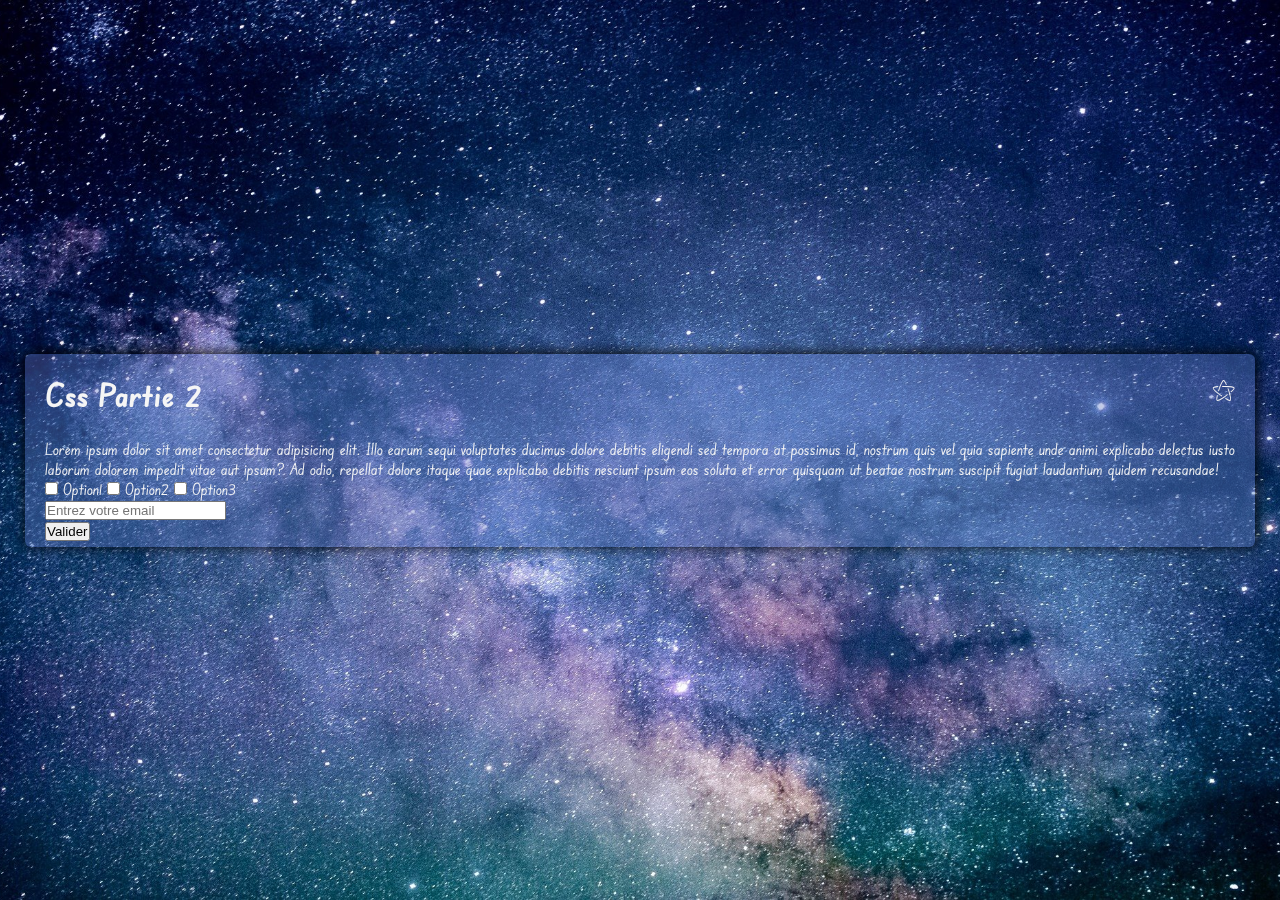
==== CSS 2/index.html @ 10ef4cd7 "cours css milieu" ====
<!DOCTYPE html>
<html lang="fr">
  <head>
    <meta charset="UTF-8" />
    <meta http-equiv="X-UA-Compatible" content="IE=edge" />
    <meta name="viewport" content="width=device-width, initial-scale=1.0" />
    <link rel="stylesheet" href="style.css" />
    <title>Cours CSS 2</title>
  </head>
  <body>
    <div class="card">
      <h1>Css Partie 2</h1>
      <div class="grid-container">
        <div class="polygon-container">
          <div class="polygon"></div>
        </div>
        <p>
          Lorem ipsum dolor sit amet consectetur adipisicing elit. Illo earum
          sequi voluptates ducimus dolore debitis eligendi sed tempora at
          possimus id, nostrum quis vel quia sapiente unde animi explicabo
          delectus iusto laborum dolorem impedit vitae aut ipsum? Ad odio,
          repellat dolore itaque quae explicabo debitis nesciunt ipsum eos
          soluta et error quisquam ut beatae nostrum suscipit fugiat laudantium
          quidem recusandae!
        </p>
      </div>
      <div class="checkbox-container">
        <input type="checkbox" id="option1" />
        <label for="option1">Option1</label>

        <input type="checkbox" id="option2" />
        <label for="option2">Option2</label>

        <input type="checkbox" id="option3" />
        <label for="option3">Option3</label>
      </div>

      <div class="email">
        <input type="email" id="" placeholder="Entrez votre email" />
      </div>
      <button>Valider</button>
    </div>
  </body>
</html>
---- CSS 2/style.css ----
@import url("https://fonts.googleapis.com/css2?family=Edu+SA+Beginner:wght@500&display=swap");
:root {
  --color1: #617ac760;
  --color2: sandybrown;
  --color3: rgb(125, 239, 239);
  --color4: whitesmoke;
}
* {
  margin: 0;
  padding: 0;
  box-sizing: border-box;
}

body {
  background: url(./galaxy.jpg) bottom/cover;
  height: 100vh;
  color: var(--color4);
  font-family: "Edu SA Beginner", cursive;
  display: flex;
  align-items: center;
  justify-content: center;
}
.card {
  background: var(--color1);
  /* width de 100% avec 25px de margin en left et right (méthode calc() */
  width: calc(100% - 50px);
  padding: 20px 20px 6px;
  /* padding 3 valeurs -> le premier c'est en haut, milieu ->gauche/droite, le 3eme ->en bas */
  box-shadow: 1px -1px 13px 0px black;
  border-radius: 6px;
  /* backdrop-filter: blur();->pour gérer le flou */
  backdrop-filter: blur(0.5px);
}
.card:before {
  /* Toujours mettre un content meme vide dans une pseudo-classes before/after */
  content: "\269D";
  position: absolute;
  top: 20px;
  right: 20px;
  font-size: 1.5rem;
}
h1 {
  margin-bottom: 24px;
}
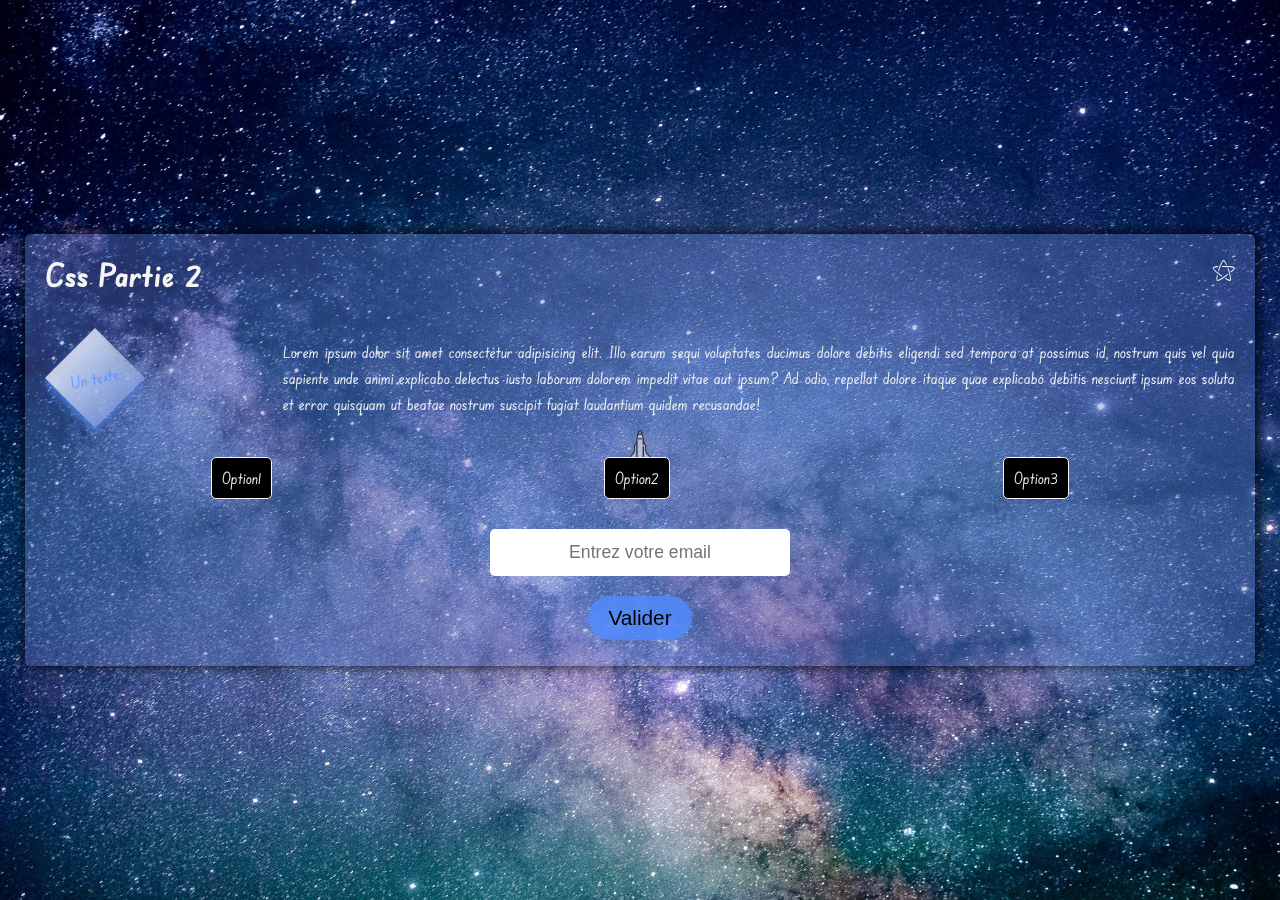
==== commit e9b8e48b: "fin cours Css 2eme partie" ====
--- a/CSS 2/index.html
+++ b/CSS 2/index.html
@@ -39,6 +39,11 @@
         <input type="email" id="" placeholder="Entrez votre email" />
       </div>
       <button>Valider</button>
+
+      <a href="http://www.youtube.com" target="_blank"
+        >Conditions générales de ventes</a
+      >
     </div>
+    <img src="./spaceship.png" alt="spaceship" />
   </body>
 </html>
--- a/CSS 2/style.css
+++ b/CSS 2/style.css
@@ -1,8 +1,8 @@
 @import url("https://fonts.googleapis.com/css2?family=Edu+SA+Beginner:wght@500&display=swap");
 :root {
   --color1: #617ac760;
-  --color2: sandybrown;
-  --color3: rgb(125, 239, 239);
+  --color2: rgba(80, 141, 255, 0.812);
+  --color3: rgb(0, 0, 0);
   --color4: whitesmoke;
 }
 * {
@@ -19,6 +19,7 @@
   display: flex;
   align-items: center;
   justify-content: center;
+  overflow: hidden;
 }
 .card {
   background: var(--color1);
@@ -40,5 +41,253 @@
   font-size: 1.5rem;
 }
 h1 {
+  position: relative;
   margin-bottom: 24px;
 }
+h1::after {
+  content: "";
+  position: absolute;
+  background: var(--color4);
+  height: 1px;
+  width: 100%;
+  bottom: -14px;
+  left: 50%;
+  transform: translateX(-50%) scaleX(0);
+  animation: h1anim 5s ease-in-out forwards;
+  /* transform-origin -> point de départ de l'animation elle est sur center par défaut */
+  transform-origin: center;
+}
+@keyframes h1anim {
+  100% {
+    transform: translateX(-50%) scaleX(1);
+  }
+}
+.grid-container {
+  display: grid;
+  grid-template-columns: 20% 80%;
+}
+.polygon-container {
+  /* drop-shadow permet de mettre une ombre sur une image */
+  filter: drop-shadow(-1px 5px 3px var(--color2));
+  /* Mettre le parent en grid */
+  place-self: center left;
+}
+.polygon {
+  clip-path: polygon(50% 0%, 100% 50%, 50% 100%, 0% 50%);
+  background: linear-gradient(135deg, var(--color4) 0%, var(--color1) 100%);
+  height: 100px;
+  width: 100px;
+}
+.polygon:after {
+  content: "Un texte";
+  position: absolute;
+  color: var(--color2);
+  top: 50%;
+  left: 50%;
+  transform: translate(-50%, -50%) rotate(348deg);
+  width: 90px;
+  padding: 4px;
+  text-align: center;
+}
+p {
+  line-height: 26px;
+  margin: 20px 0;
+  display: -webkit-box;
+  -webkit-box-orient: vertical;
+  -webkit-line-clamp: 4;
+  overflow: hidden;
+  text-align: justify;
+}
+/* Pseudo classes quand tu sélectionnes du textes */
+p::selection {
+  background: var(--color2);
+  color: var(--color3);
+}
+
+.checkbox-container {
+  display: flex;
+  justify-content: space-around;
+  margin: 20px 0 30px;
+  perspective: 40px;
+}
+
+input[type="checkbox"] {
+  display: none;
+}
+input[type="checkbox"]:checked + label {
+  background: var(--color2);
+  color: var(--color3);
+  transform: scale(1.1);
+  /* brightness ->propriété qui gère la luminosité; */
+  filter: brightness(150%);
+}
+label {
+  cursor: pointer;
+  border: 1px solid var(--color4);
+  background: var(--color3);
+  padding: 10px;
+  border-radius: 5px;
+  transition: 0.2s;
+  /* L'utilisateur ne pourra pas sélectionner le texte à l'intérieur des boutons */
+  user-select: none;
+}
+
+/* first-of-type ->sélectionne le premier élément */
+label:first-of-type:hover {
+  /* infinite-> animation qui se repete à l'infini */
+  /* linear qui permet à l'animation d'etre régulière */
+  animation: label1 1s infinite linear;
+}
+/* On peut séquencer une animation ex: a 50% tu grossis de 40% et de 50 a 100% de l'animation tu retoure à ta taille initiale */
+@keyframes label1 {
+  50% {
+    transform: scale(1.3);
+  }
+  100% {
+    transform: scale(1);
+  }
+}
+
+label:nth-child(4):hover
+/* permet de choisir le 4eme enfant dans la classe "checkbox-container" */ {
+  animation: label2 3s infinite linear;
+}
+/* Pour la 3d ne pas oublier la perspective sur le parent,plus la perspectiv est petite plus elle est accentuée,plus elle est faible moins elle est accentuée */
+@keyframes label2 {
+  33% {
+    transform: translateZ(30px);
+  }
+  66% {
+    transform: translateZ(-40px);
+  }
+  100% {
+    transform: translateZ(0px);
+  }
+}
+.email {
+  text-align: center;
+  margin-bottom: 20px;
+}
+
+.email input {
+  padding: 10px;
+  border-radius: 5px;
+  outline: none;
+  border: 3px solid transparent;
+  transition: 0.7s;
+  text-align: center;
+  font-size: 1.1rem;
+  color: var(--color4);
+  min-width: 180px;
+  width: 35%;
+  max-width: 300px;
+}
+input[type="email"]:focus {
+  background: transparent;
+  border: 3px solid var(--color4);
+  border-radius: 150px;
+}
+input[type="email"]:focus::placeholder {
+  color: var(--color4);
+}
+button {
+  cursor: pointer;
+  background: var(--color2);
+  color: var(--color3);
+  border: none;
+  font-size: 1.3rem;
+  padding: 10px 20px;
+  border-radius: 150px;
+  margin: 0 auto;
+  display: block;
+  transition: 0.2s;
+}
+button:hover {
+  letter-spacing: 3px;
+}
+/* active -> quand on clique'souris baissé sur l'élément */
+button:active {
+  transform: scale(1.2);
+}
+/* hover ->survole l'élément */
+button:hover + a,
+a:hover {
+  visibility: visible;
+  transform: translateY(0);
+}
+a {
+  display: block;
+  color: var(--color4);
+  text-align: center;
+  visibility: hidden;
+  transform: translateY(20px);
+  transition: 0.4s;
+}
+a:visited {
+  color: var(--color4);
+}
+
+img {
+  height: 40px;
+  position: absolute;
+  filter: drop-shadow(0px 6px 3px rgba(199, 140, 12, 0.923));
+  z-index: -1;
+  animation: spaceship 10s infinite linear;
+}
+@keyframes spaceship {
+  0% {
+    top: 2%;
+    left: 2%;
+    transform: rotate(90deg);
+  }
+  10% {
+    top: 6%;
+    left: 30%;
+    transform: rotate(90deg);
+  }
+  20% {
+    top: 9%;
+    left: 60%;
+    transform: rotate(60deg);
+  }
+  30% {
+    top: 0%;
+    left: 80%;
+    transform: rotate(90deg);
+  }
+  40% {
+    top: 20%;
+    left: 120%;
+    transform: rotate(110deg);
+  }
+  50% {
+    top: 50%;
+    left: 80%;
+    transform: rotate(323deg);
+  }
+  60% {
+    top: 90%;
+    left: 90%;
+    transform: rotate(256deg);
+  }
+  70% {
+    top: 110%;
+    left: 50%;
+    transform: rotate(237deg);
+  }
+  80% {
+    top: 85%;
+    left: 30%;
+    transform: rotate(323deg);
+  }
+  90% {
+    top: 3%;
+    left: 15%;
+    transform: rotate(350deg);
+  }
+  100% {
+    top: 2%;
+    left: 2%;
+    transform: rotate(90deg);
+  }
+}
